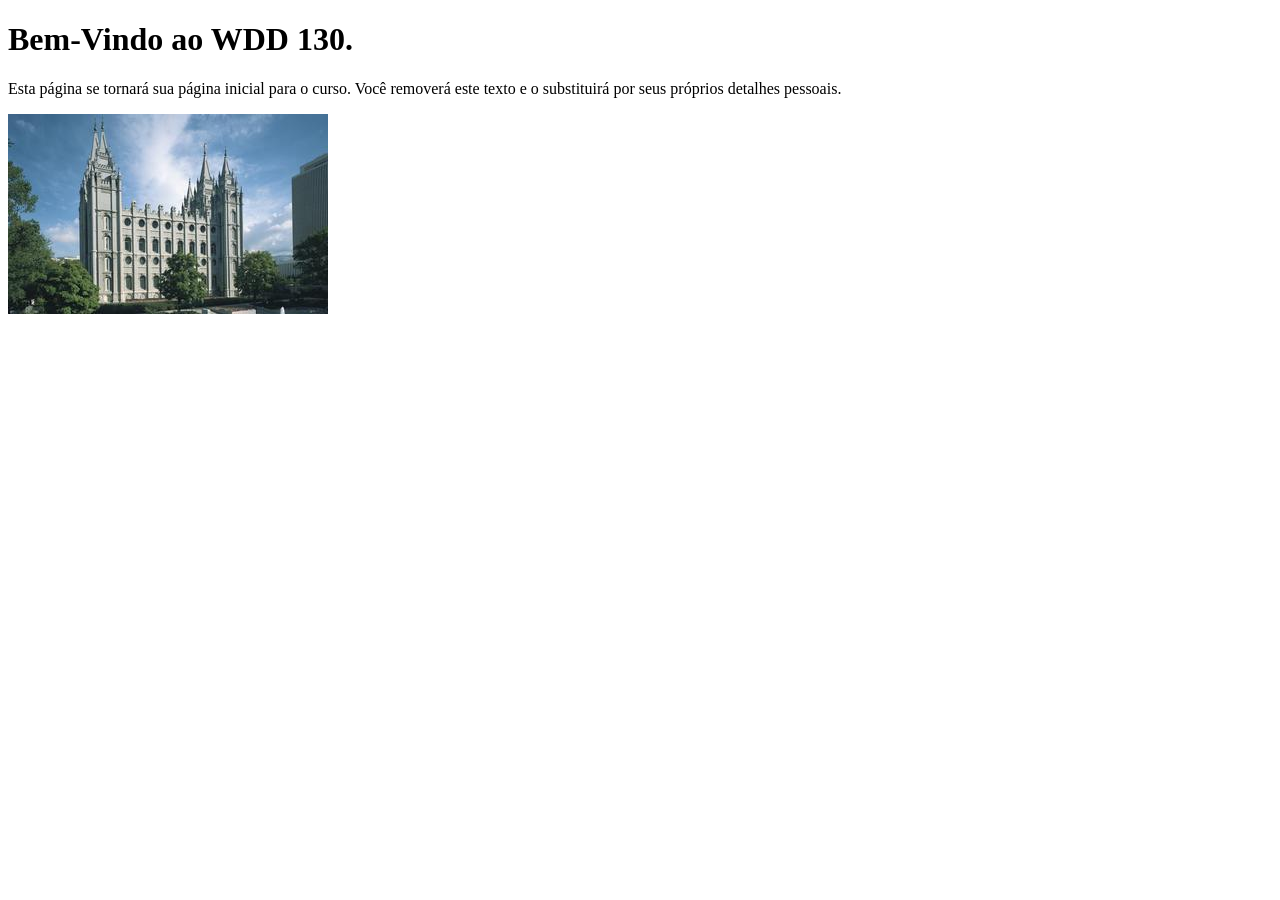
==== index.html @ 3de772fc "Initial commit" ====
<!DOCTYPE html>
<html lang="pt-br">
<head>
    <meta charset="UTF-8">
    <meta name="viewport" content="width=device-width, initial-scale=1.0">
    <title>WDD 130 | Página Inicial</title>
</head>
<body>
    <h1>Bem-Vindo ao WDD 130.</h1>
    <p>Esta página se tornará sua página inicial para o curso. Você removerá este texto e o substituirá por seus próprios detalhes pessoais.</p>

    <img src="imagens/templo-lago-salgado.jpg" alt="O Templo de Lago Salgado.">
</body>
</html>
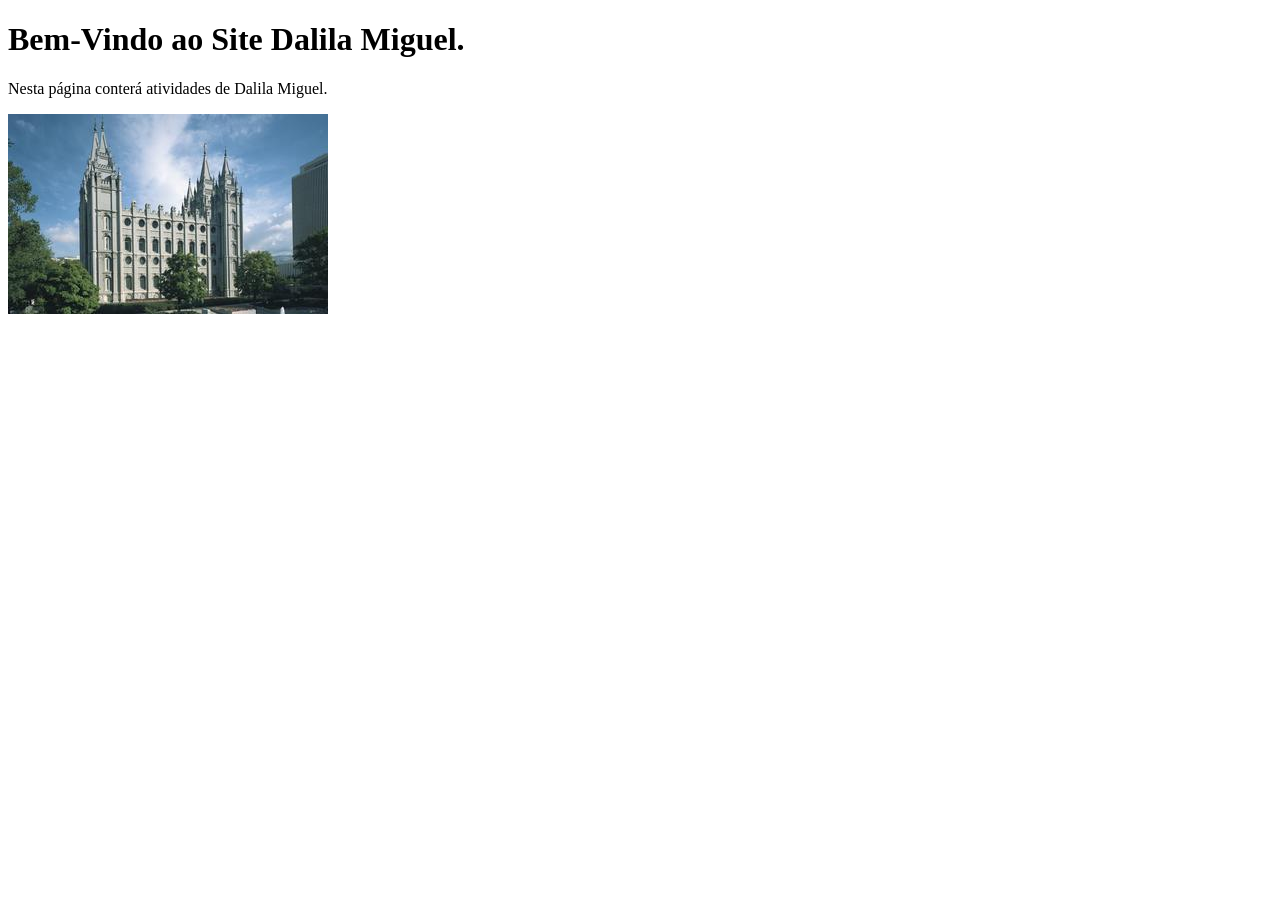
==== commit 28bf573a: "Atividade anterior não submetida." ====
--- a/index.html
+++ b/index.html
@@ -1,14 +1,17 @@
 <!DOCTYPE html>
 <html lang="pt-br">
+
 <head>
     <meta charset="UTF-8">
     <meta name="viewport" content="width=device-width, initial-scale=1.0">
     <title>WDD 130 | Página Inicial</title>
 </head>
+
 <body>
-    <h1>Bem-Vindo ao WDD 130.</h1>
-    <p>Esta página se tornará sua página inicial para o curso. Você removerá este texto e o substituirá por seus próprios detalhes pessoais.</p>
+    <h1>Bem-Vindo ao Site Dalila Miguel.</h1>
+    <p>Nesta página conterá atividades de Dalila Miguel.</p>
 
     <img src="imagens/templo-lago-salgado.jpg" alt="O Templo de Lago Salgado.">
 </body>
+
 </html>
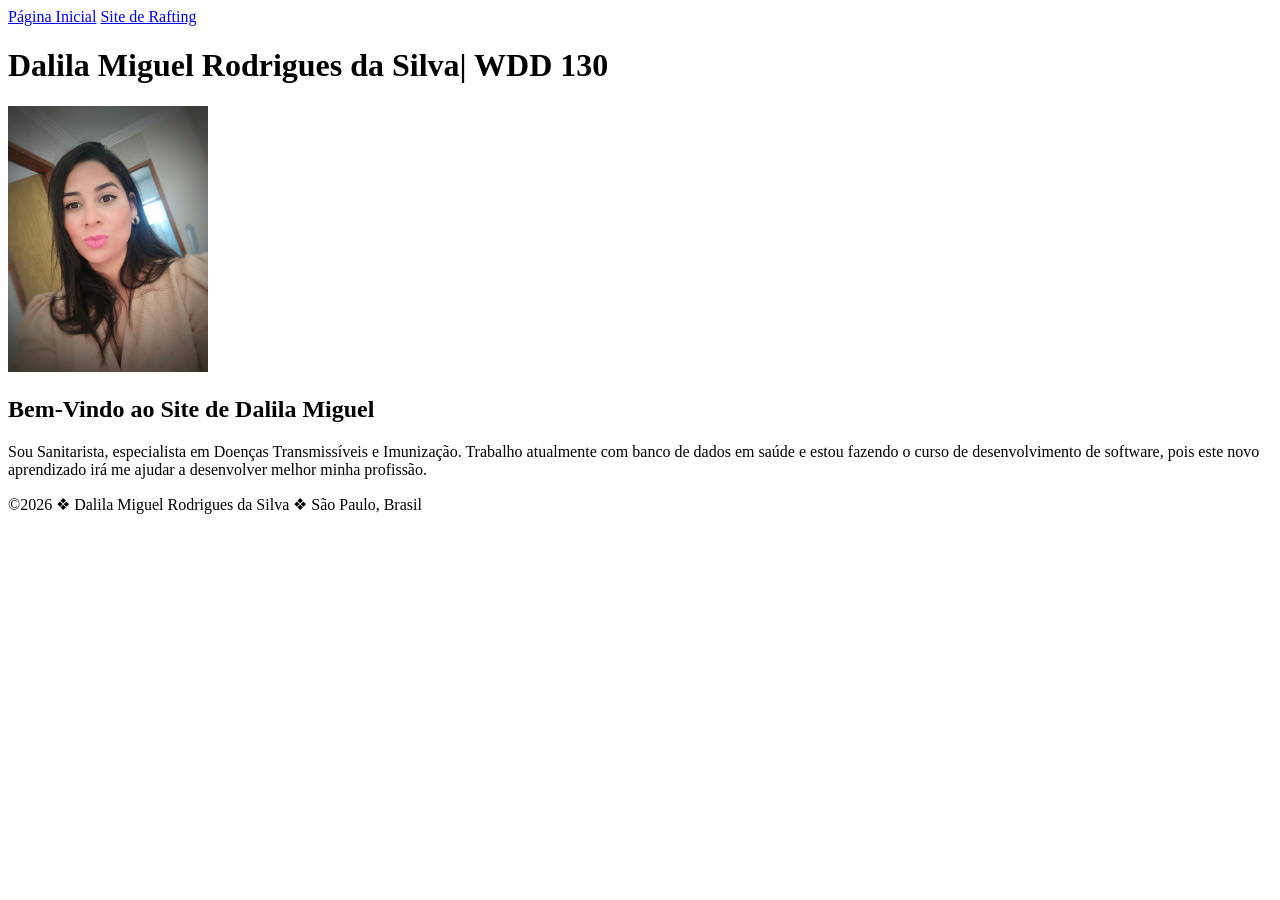
==== commit 5ee8bf56: "Atividade anteriormente não enviada" ====
--- a/index.html
+++ b/index.html
@@ -4,14 +4,32 @@
 <head>
     <meta charset="UTF-8">
     <meta name="viewport" content="width=device-width, initial-scale=1.0">
-    <title>WDD 130 | Página Inicial</title>
+    <title>Dalila Miguel Rodrigues da Silva| WDD 130</title>
 </head>
 
 <body>
-    <h1>Bem-Vindo ao Site Dalila Miguel.</h1>
-    <p>Nesta página conterá atividades de Dalila Miguel.</p>
+    <header>
+        <nav>
+            <a href="#">Página Inicial</a>
+            <a href="wwr">Site de Rafting</a>
+        </nav>
 
-    <img src="imagens/templo-lago-salgado.jpg" alt="O Templo de Lago Salgado.">
+    </header>
+    <main>
+        <h1>Dalila Miguel Rodrigues da Silva| WDD 130</h1>
+        <img src="imagens/Perfil_Dalila_Miguel.jpeg" alt="Olá, esta é Dalila Miguel" Width="200">
+        <h2>Bem-Vindo ao Site de Dalila Miguel</h2>
+        <p>Sou Sanitarista, especialista em Doenças Transmissíveis e Imunização. Trabalho atualmente com banco de dados
+            em saúde e estou fazendo o curso de desenvolvimento de software, pois este novo aprendizado irá me ajudar a
+            desenvolver
+            melhor minha profissão.</p>
+
+    </main>
+    <footer>
+        <p>©2026 ❖ Dalila Miguel Rodrigues da Silva ❖ São Paulo, Brasil</p>
+
+    </footer>
+
 </body>
 
 </html>
